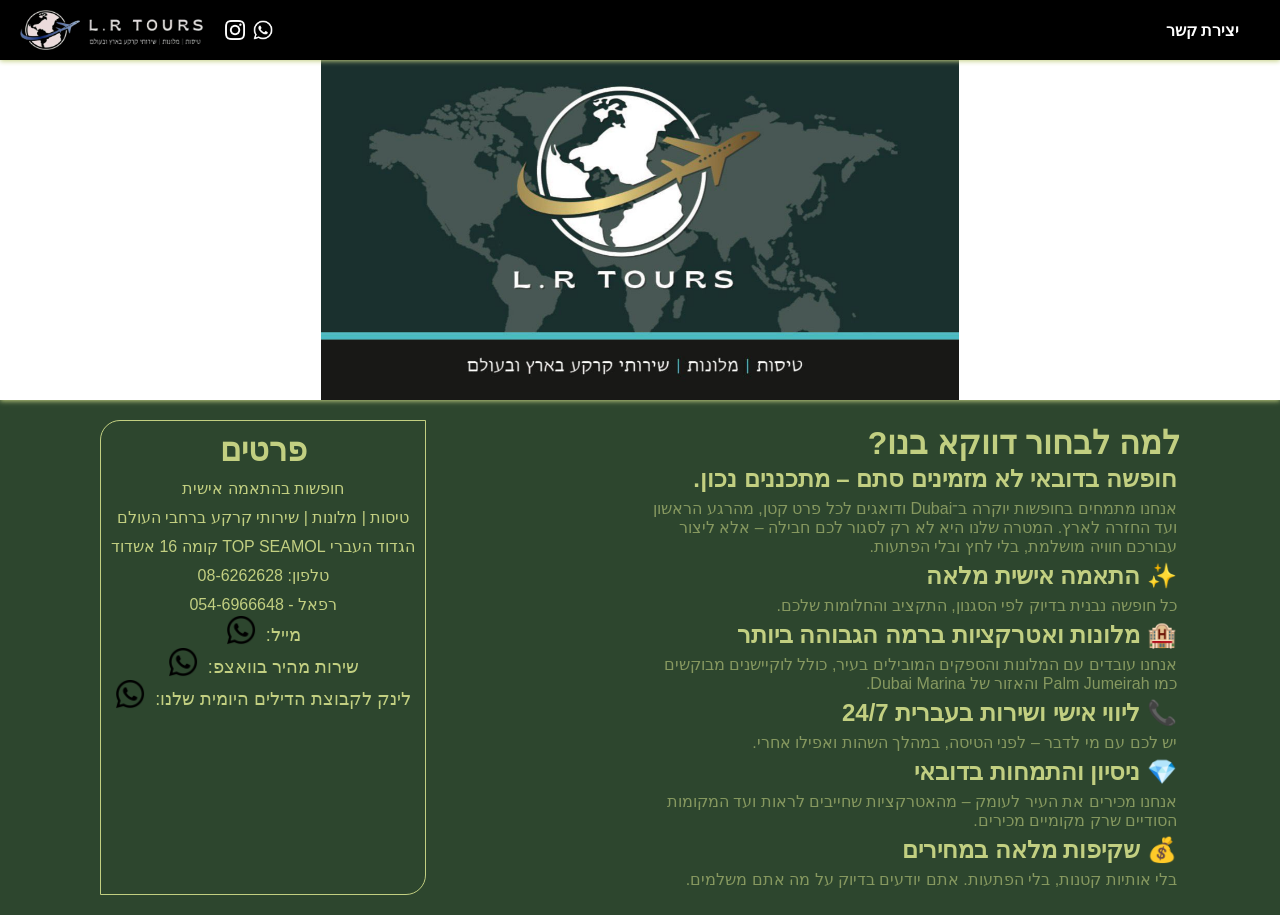
==== index.html @ fe8bccad "push" ====
<!DOCTYPE html>
<html lang="en">
    <head>
        <meta charset="UTF-8">
        <meta name="viewport" content="width=device-width, initial-scale=1.0">
        <title>דף הבית | L.R Tours</title>
        <link rel="stylesheet" href="styleIndex.css">
    </head>

    <body>
        <div class="header-menu-box">
            <div class="header-menu-options">
                <div class="header-menu-title">
                    <div class="header-logo">
                        <img class="plane-logo" src="Assets/img 4.png" alt="">
                        <img class="text-logo" src="Assets/img 5.png" alt="">
                    </div>

                    <div class="social-logos">
                        <a href="https://www.instagram.com/lr__tours/">
                            <img src="Assets/Social Media/instagram.png" alt=""></a>
                        <a href="">
                            <img src="Assets/Social Media/whatsapp.png" alt=""></a>
                    </div>
                </div>

                <div class="contact-us-right-menu">
                    <a href="contact.html">יצירת קשר</a>
                </div>
            </div>
        </div>

        <div class="disclamer-box">
            <img src="Assets/img 2.jpeg" alt="">
        </div>

        <div class="info-box">
            <div class="why-us-box">
                <h1>למה לבחור דווקא בנו?</h1>
    
                <p class="why-us-title">חופשה בדובאי לא מזמינים סתם – מתכננים נכון.</p>
                <p>אנחנו מתמחים בחופשות יוקרה ב־Dubai ודואגים לכל פרט קטן, מהרגע הראשון ועד החזרה לארץ.
                    המטרה שלנו היא לא רק לסגור לכם חבילה – אלא ליצור עבורכם חוויה מושלמת, בלי לחץ ובלי הפתעות.</p>
                
                <p class="why-us-title">✨ התאמה אישית מלאה</p>
                <p>כל חופשה נבנית בדיוק לפי הסגנון, התקציב והחלומות שלכם.</p>
    
                <p class="why-us-title">🏨 מלונות ואטרקציות ברמה הגבוהה ביותר</p>
                <p>אנחנו עובדים עם המלונות והספקים המובילים בעיר, כולל לוקיישנים מבוקשים כמו Palm Jumeirah והאזור של Dubai Marina.</p>
    
                <p class="why-us-title">📞 ליווי אישי ושירות בעברית 24/7</p>
                <p>יש לכם עם מי לדבר – לפני הטיסה, במהלך השהות ואפילו אחרי.</p>
    
                <p class="why-us-title">💎 ניסיון והתמחות בדובאי</p>
                <p>אנחנו מכירים את העיר לעומק – מהאטרקציות שחייבים לראות ועד המקומות הסודיים שרק מקומיים מכירים.</p>
    
                <p class="why-us-title">💰 שקיפות מלאה במחירים</p>
                <p>בלי אותיות קטנות, בלי הפתעות. אתם יודעים בדיוק על מה אתם משלמים.</p>
            </div>

            <div class="info">
                <h1>פרטים</h1>
                <p>חופשות בהתאמה אישית</p>
                <p>טיסות | מלונות | שירותי קרקע ברחבי העולם</p>
                <p>הגדוד העברי TOP SEAMOL קומה 16 אשדוד</p>
                <p>טלפון: 08-6262628</p>
                <p>רפאל - 054-6966648</p>

                <div class="info-small-box">
                    <p>מייל:</p>
                    <a href="LRTOURS7@gmail.com"><img src="Assets/Social Media/whatsapp.png" alt=""></a>
                </div>
                
                <div class="info-small-box">
                    <p>שירות מהיר בוואצפ:</p>
                    <a href=""><img src="Assets/Social Media/whatsapp.png" alt=""></a>
                </div>

                <div class="info-small-box">
                    <p>לינק לקבוצת הדילים היומית שלנו:</p>
                    <a href=""><img src="Assets/Social Media/whatsapp.png" alt=""></a>
                </div>

                <div class="location-map-box">
                    <iframe src="https://www.google.com/maps/embed?pb=!1m18!1m12!1m3!1d3391.173345755255!2d34.64152382420805!3d31.79302533362037!2m3!1f0!2f0!3f0!3m2!1i1024!2i768!4f13.1!3m3!1m2!1s0x1502a255aa2fa5af%3A0x5299350582c6717d!2z16fXoNeZ15XXnyDXodeZINee15XXnCwg15TXkteT15XXkyDXlNei15HXqNeZIDYsINeQ16nXk9eV15MsIDc3NDU1MTI!5e0!3m2!1siw!2sil!4v1772647482031!5m2!1siw!2sil" width="100%" height="100%" style="border:0;" allowfullscreen="" loading="lazy" referrerpolicy="no-referrer-when-downgrade"></iframe>
                </div>
            </div>
        </div>

        <div class="footer-box">
            
        </div>
    </body>
</html>
---- styleIndex.css ----
:root{
    --MainBackgroundColor: rgb(15, 29, 16);
    --SecoundBackgroundColor: rgb(45, 70, 46);
    --fontMain: rgb(194, 207, 129);
    --secoundFont: rgba(194, 207, 129,0.6);
}

*{
    margin: 0px; padding: 0px; box-sizing: border-box;
    font-family: Arial, Helvetica, sans-serif;
}
body{
    background-color: var(--SecoundBackgroundColor);
}

@keyframes slideLeft {
    from{
        transform: translate(-100vw);
    }
    to{
        transform: translate(0);
    }
}
@keyframes slideRight {
    from{
        transform: translate(100vw);
    }
    to{
        transform: translate(0);
    }
}

.header-menu-box{
    font-weight: bolder;
    position: fixed;
    background-color: black;
    box-shadow: 0px 1px 5px var(--fontMain);
    z-index: 999;
    width: 100vw;
}
.header-menu-title{
    display: flex;
    align-items: center;
    gap: 20px;
    font-size: 20px;
    animation: slideRight 1s ease-in;
}

.header-logo{
    display: flex;
    justify-content: center;
    align-items: center;
    gap: 5px;
}
.plane-logo{
    width: 60px;
    height: 40px;
    filter: invert(1);
}
.text-logo{
    width: 120px;
    height: 35px;
    filter: invert(1);
}

.social-logos{
    display: flex;
    align-items: center;
    gap: 8px;
    justify-content: center;
}
.social-logos a{
    display: flex;
    align-items: center;
}
.social-logos img{
    align-items: center;
    height: 20px;
    width: 20px;
    filter: invert(1);
}
.social-logos img:hover{
    cursor: pointer;
}

.header-menu-options{
    display: flex;
    justify-content: space-between;
    padding: 10px 20px;
    align-items: center;
}
.header-menu-options a{
    text-decoration: none;
    color: var(--fontMain);
}
.contact-us-right-menu{
    animation: slideRight 1s ease-in;
}
.contact-us-right-menu a{
    margin: 10px;
    border: 1px solid transparent;
    padding: 5px 10px;
    border-radius: 15px;
    color: white;
} 
.contact-us-right-menu a:hover{
    animation: borderShow 0.5s ease-in;
    animation-fill-mode: forwards;
}
@keyframes borderShow{
    from {border: 1px solid rgba(255, 255, 255, 0);;}
    to{border: 1px solid rgba(255, 255, 255, 10);;}
}

.disclamer-box{
    width: 100vw;
    height: 400px;
    box-shadow: 0px 1px 5px var(--fontMain);
    padding-top: 50px;
    background-color: white;
}
.disclamer-box img{
    width: 100%;
    height: 100%;
    object-fit: contain;
    animation: slideLeft 1s ease-in;
}

.info-box{
    display: flex;
    justify-content: space-between;
    color: var(--fontMain);
    width: 100vw;
    padding: 20px 100px;
    direction: rtl;
    align-items: center;
}
.info-box .info{
    border-radius: 20px 0px;
    padding: 10px;
    text-align: center;
    border: 1px solid var(--fontMain);
    animation: slideLeft 1s ease-in;
}
.info-small-box{
    display: flex;
    justify-content: center;
    align-items: center;
    gap: 10px;
}
.info-small-box p{
    font-size: 18px;
}
.info .info-small-box img{
    display: flex;
    width: 30px;
    height: 30px;
    align-items: center;
    justify-content: center;
}

.location-map-box{
    margin-top: 20px;
}
.info-box .info p {
    padding-top: 10px;
}
.why-us-box{
    width: 50%;
    animation: slideRight 1s ease-in;
}
.why-us-box p{
    color: var(--secoundFont);
    padding: 3px;
}
.why-us-box .why-us-title{
    font-size: 24px;
    font-weight: bolder;
    color: var(--fontMain);
}

@media (max-width: 900px) {
    .info-box{
        flex-direction: column;
        width: 100vw;
        padding: 20px 20px;
    }
    .why-us-box{
        width: 100%;
    }
    .info-box .info{
        margin-top: 50px;
    }

    .fighterCard-disclamer-box{
        flex-direction: column-reverse;
        padding: 20px 0px;
        gap: 20px;
    }
    .fighterCard-disclamer-box img{
        height: 100px;
        width: 200px;
    }
    .fighterCard-disclamer-text{
        width: 300px;
    }

    .disclamer-box{
        padding-top: 70px;
        padding-bottom: 20px;
    }
}
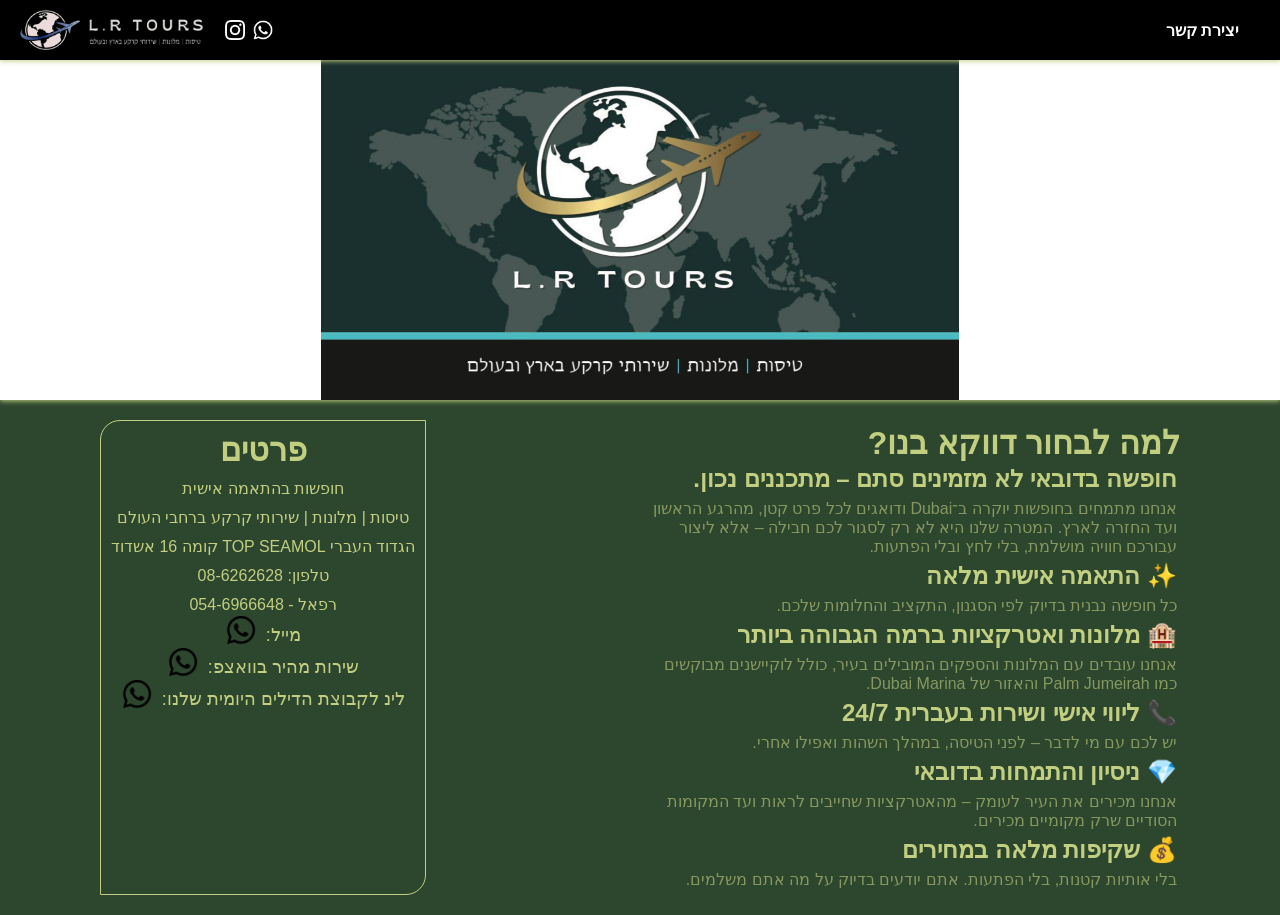
==== commit 6d4c8bfc: "test" ====
--- a/index.html
+++ b/index.html
@@ -77,7 +77,7 @@
                 </div>
 
                 <div class="info-small-box">
-                    <p>לינק לקבוצת הדילים היומית שלנו:</p>
+                    <p>לינ לקבוצת הדילים היומית שלנו:</p>
                     <a href=""><img src="Assets/Social Media/whatsapp.png" alt=""></a>
                 </div>
 
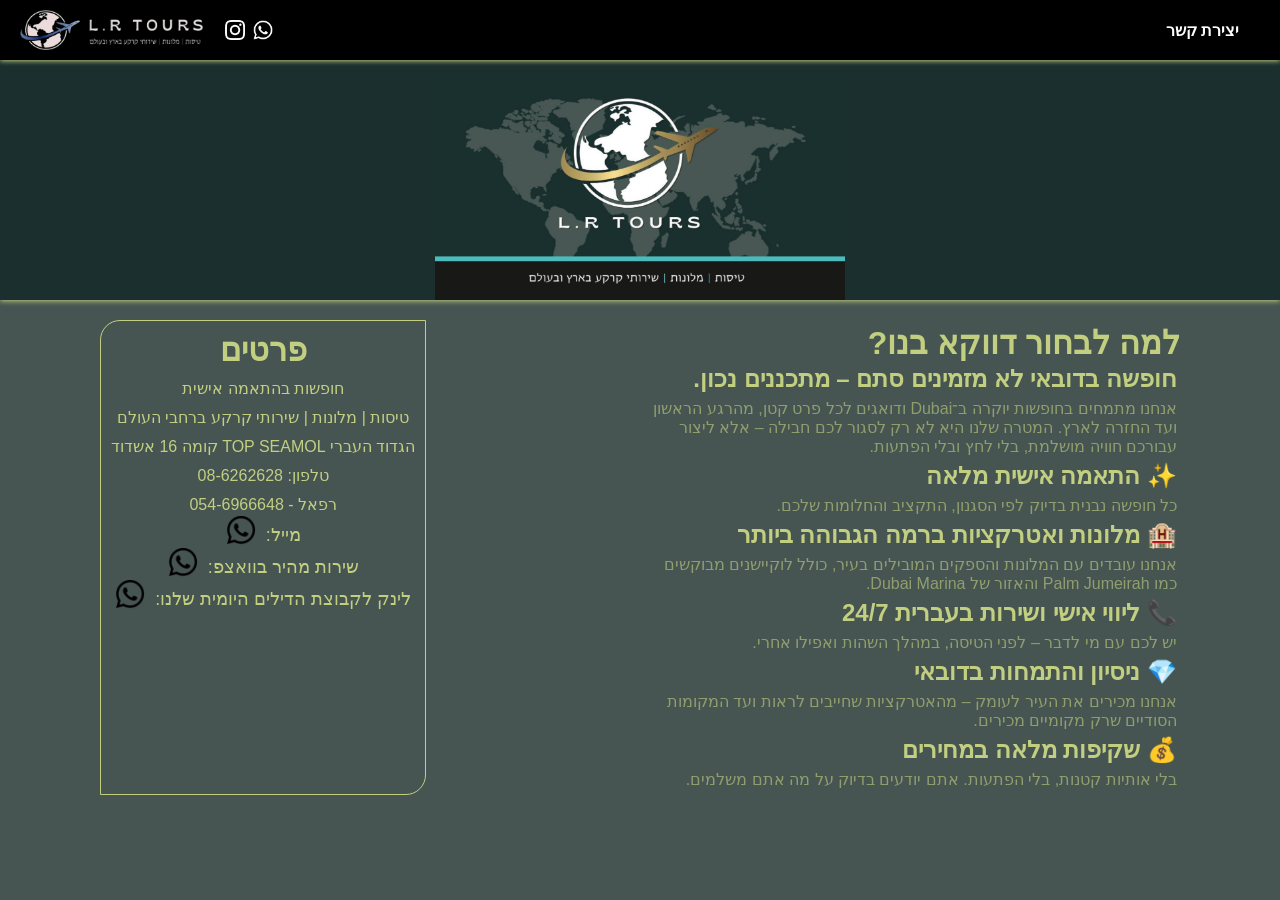
==== commit 0a354d4f: "1" ====
--- a/index.html
+++ b/index.html
@@ -77,7 +77,7 @@
                 </div>
 
                 <div class="info-small-box">
-                    <p>לינ לקבוצת הדילים היומית שלנו:</p>
+                    <p>לינק לקבוצת הדילים היומית שלנו:</p>
                     <a href=""><img src="Assets/Social Media/whatsapp.png" alt=""></a>
                 </div>
 
--- a/styleIndex.css
+++ b/styleIndex.css
@@ -1,6 +1,6 @@
 :root{
-    --MainBackgroundColor: rgb(15, 29, 16);
-    --SecoundBackgroundColor: rgb(45, 70, 46);
+    --MainBackgroundColor: rgb(26,47,46);
+    --SecoundBackgroundColor: rgb(71,85,82);
     --fontMain: rgb(194, 207, 129);
     --secoundFont: rgba(194, 207, 129,0.6);
 }
@@ -114,10 +114,10 @@
 
 .disclamer-box{
     width: 100vw;
-    height: 400px;
+    height: 300px;
     box-shadow: 0px 1px 5px var(--fontMain);
-    padding-top: 50px;
-    background-color: white;
+    padding-top: 75px;
+    background-color: var(--MainBackgroundColor);
 }
 .disclamer-box img{
     width: 100%;
@@ -142,6 +142,7 @@
     border: 1px solid var(--fontMain);
     animation: slideLeft 1s ease-in;
 }
+
 .info-small-box{
     display: flex;
     justify-content: center;
@@ -204,9 +205,4 @@
     .fighterCard-disclamer-text{
         width: 300px;
     }
-
-    .disclamer-box{
-        padding-top: 70px;
-        padding-bottom: 20px;
-    }
 }
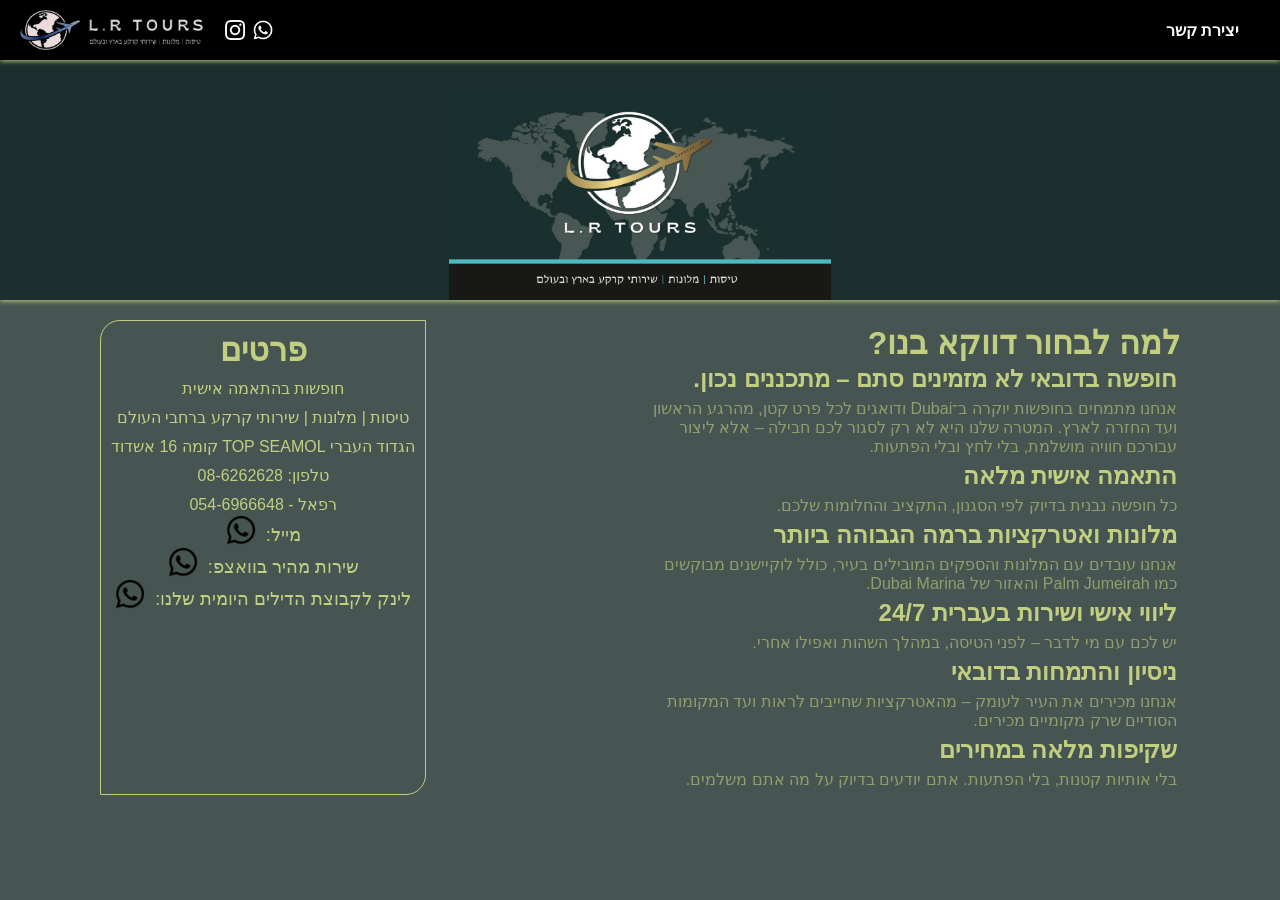
==== commit 41452e15: "1" ====
--- a/index.html
+++ b/index.html
@@ -42,19 +42,19 @@
                 <p>אנחנו מתמחים בחופשות יוקרה ב־Dubai ודואגים לכל פרט קטן, מהרגע הראשון ועד החזרה לארץ.
                     המטרה שלנו היא לא רק לסגור לכם חבילה – אלא ליצור עבורכם חוויה מושלמת, בלי לחץ ובלי הפתעות.</p>
                 
-                <p class="why-us-title">✨ התאמה אישית מלאה</p>
+                <p class="why-us-title">התאמה אישית מלאה</p>
                 <p>כל חופשה נבנית בדיוק לפי הסגנון, התקציב והחלומות שלכם.</p>
     
-                <p class="why-us-title">🏨 מלונות ואטרקציות ברמה הגבוהה ביותר</p>
+                <p class="why-us-title">מלונות ואטרקציות ברמה הגבוהה ביותר</p>
                 <p>אנחנו עובדים עם המלונות והספקים המובילים בעיר, כולל לוקיישנים מבוקשים כמו Palm Jumeirah והאזור של Dubai Marina.</p>
     
-                <p class="why-us-title">📞 ליווי אישי ושירות בעברית 24/7</p>
+                <p class="why-us-title">ליווי אישי ושירות בעברית 24/7</p>
                 <p>יש לכם עם מי לדבר – לפני הטיסה, במהלך השהות ואפילו אחרי.</p>
     
-                <p class="why-us-title">💎 ניסיון והתמחות בדובאי</p>
+                <p class="why-us-title">ניסיון והתמחות בדובאי</p>
                 <p>אנחנו מכירים את העיר לעומק – מהאטרקציות שחייבים לראות ועד המקומות הסודיים שרק מקומיים מכירים.</p>
     
-                <p class="why-us-title">💰 שקיפות מלאה במחירים</p>
+                <p class="why-us-title">שקיפות מלאה במחירים</p>
                 <p>בלי אותיות קטנות, בלי הפתעות. אתם יודעים בדיוק על מה אתם משלמים.</p>
             </div>
 
--- a/styleIndex.css
+++ b/styleIndex.css
@@ -116,7 +116,7 @@
     width: 100vw;
     height: 300px;
     box-shadow: 0px 1px 5px var(--fontMain);
-    padding-top: 75px;
+    padding-top: 90px;
     background-color: var(--MainBackgroundColor);
 }
 .disclamer-box img{
@@ -205,4 +205,10 @@
     .fighterCard-disclamer-text{
         width: 300px;
     }
+
+    .disclamer-box{
+        width: 100vw;
+        height: 250px;
+        padding-top: 90px;
+    }
 }
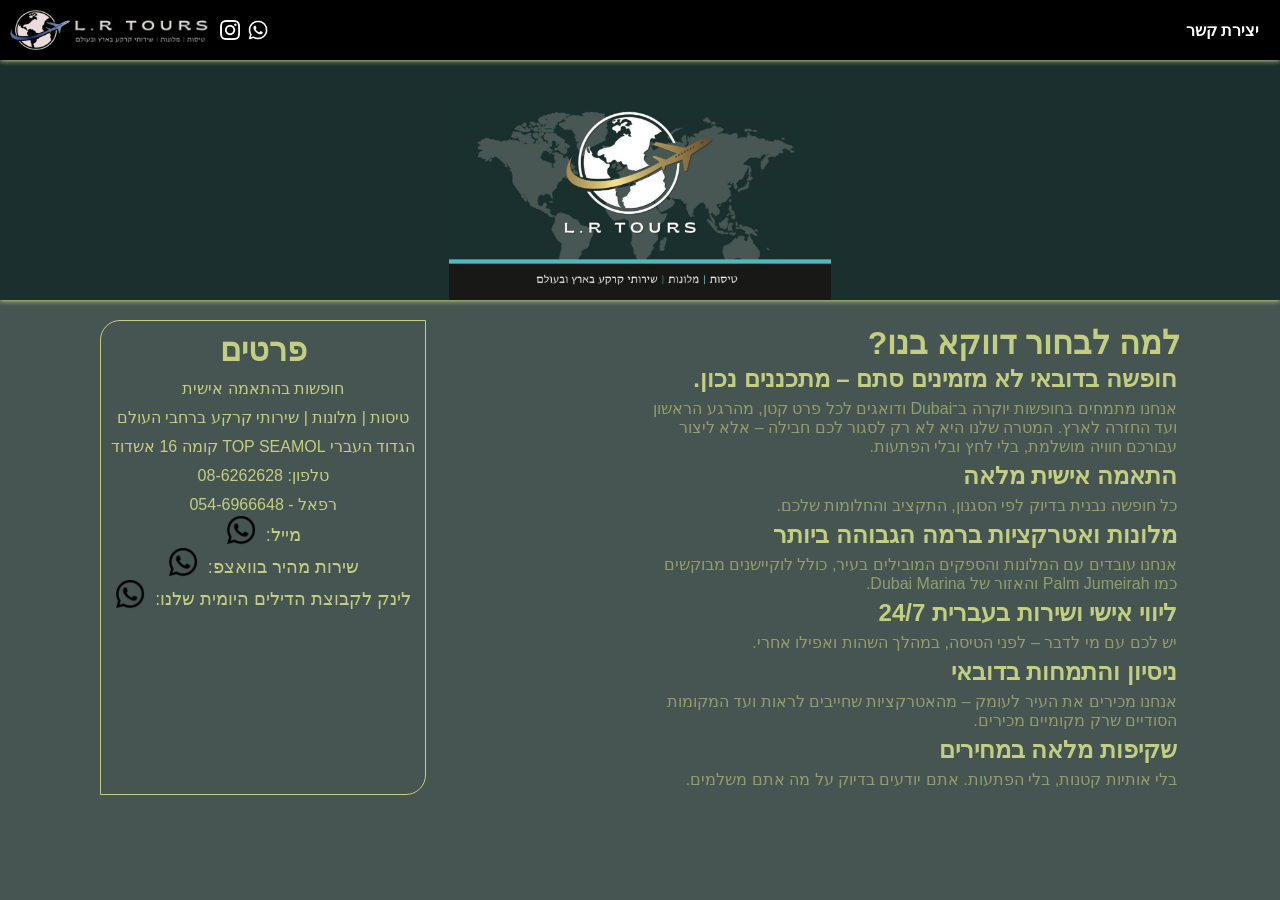
==== commit a47bcf8f: "fiexed the code" ====
--- a/index.html
+++ b/index.html
@@ -5,6 +5,7 @@
         <meta name="viewport" content="width=device-width, initial-scale=1.0">
         <title>דף הבית | L.R Tours</title>
         <link rel="stylesheet" href="styleIndex.css">
+        <link rel="stylesheet" href="header.css">
     </head>
 
     <body>
@@ -25,7 +26,7 @@
                 </div>
 
                 <div class="contact-us-right-menu">
-                    <a href="contact.html">יצירת קשר</a>
+                    <a href="pages/contact.html">יצירת קשר</a>
                 </div>
             </div>
         </div>
--- a/styleIndex.css
+++ b/styleIndex.css
@@ -28,88 +28,6 @@
     to{
         transform: translate(0);
     }
-}
-
-.header-menu-box{
-    font-weight: bolder;
-    position: fixed;
-    background-color: black;
-    box-shadow: 0px 1px 5px var(--fontMain);
-    z-index: 999;
-    width: 100vw;
-}
-.header-menu-title{
-    display: flex;
-    align-items: center;
-    gap: 20px;
-    font-size: 20px;
-    animation: slideRight 1s ease-in;
-}
-
-.header-logo{
-    display: flex;
-    justify-content: center;
-    align-items: center;
-    gap: 5px;
-}
-.plane-logo{
-    width: 60px;
-    height: 40px;
-    filter: invert(1);
-}
-.text-logo{
-    width: 120px;
-    height: 35px;
-    filter: invert(1);
-}
-
-.social-logos{
-    display: flex;
-    align-items: center;
-    gap: 8px;
-    justify-content: center;
-}
-.social-logos a{
-    display: flex;
-    align-items: center;
-}
-.social-logos img{
-    align-items: center;
-    height: 20px;
-    width: 20px;
-    filter: invert(1);
-}
-.social-logos img:hover{
-    cursor: pointer;
-}
-
-.header-menu-options{
-    display: flex;
-    justify-content: space-between;
-    padding: 10px 20px;
-    align-items: center;
-}
-.header-menu-options a{
-    text-decoration: none;
-    color: var(--fontMain);
-}
-.contact-us-right-menu{
-    animation: slideRight 1s ease-in;
-}
-.contact-us-right-menu a{
-    margin: 10px;
-    border: 1px solid transparent;
-    padding: 5px 10px;
-    border-radius: 15px;
-    color: white;
-} 
-.contact-us-right-menu a:hover{
-    animation: borderShow 0.5s ease-in;
-    animation-fill-mode: forwards;
-}
-@keyframes borderShow{
-    from {border: 1px solid rgba(255, 255, 255, 0);;}
-    to{border: 1px solid rgba(255, 255, 255, 10);;}
 }
 
 .disclamer-box{
--- a/header.css
+++ b/header.css
@@ -0,0 +1,114 @@
+:root{
+   --MainBackgroundColor: rgb(26,47,46);
+   --SecoundBackgroundColor: rgb(71,85,82);
+   --fontMain: rgb(194, 207, 129);
+   --secoundFont: rgba(194, 207, 129,0.6);
+}
+
+*{
+   margin: 0px; padding: 0px; box-sizing: border-box;
+   font-family: Arial, Helvetica, sans-serif;
+}
+body{
+   background-color: var(--SecoundBackgroundColor);
+}
+
+@keyframes slideLeft {
+   from{
+       transform: translate(-100vw);
+   }
+   to{
+       transform: translate(0);
+   }
+}
+@keyframes slideRight {
+   from{
+       transform: translate(100vw);
+   }
+   to{
+       transform: translate(0);
+   }
+}
+
+.header-menu-box{
+   font-weight: bolder;
+   position: fixed;
+   background-color: black;
+   box-shadow: 0px 1px 5px var(--fontMain);
+   z-index: 999;
+   width: 100vw;
+}
+.header-menu-options{
+   display: flex;
+   justify-content: space-between;
+   padding: 10px 10px 10px 10px;
+   align-items: center;
+}
+.header-menu-options a{
+   text-decoration: none;
+   color: var(--fontMain);
+}
+.header-menu-title{
+   display: flex;
+   align-items: center;
+   gap: 10px;
+   font-size: 20px;
+   animation: slideRight 1s ease-in;
+}
+.header-logo{
+   display: flex;
+   justify-content: center;
+   align-items: center;
+}
+.plane-logo{
+   width: 60px;
+   height: 40px;
+   filter: invert(1);
+}
+.text-logo{
+   width: 140px;
+   height: 30px;
+   filter: invert(1);
+}
+.social-logos{
+   display: flex;
+   align-items: center;
+   gap: 8px;
+   justify-content: center;
+}
+.social-logos a{
+   display: flex;
+   align-items: center;
+}
+.social-logos img{
+   align-items: center;
+   height: 20px;
+   width: 20px;
+   filter: invert(1);
+}
+.social-logos img:hover{
+   cursor: pointer;
+}
+.contact-us-right-menu{
+   animation: slideRight 1s ease-in;
+}
+.contact-us-right-menu a{
+   border: 1px solid transparent;
+   padding: 5px 10px;
+   border-radius: 15px;
+   color: white;
+} 
+.contact-us-right-menu a:hover{
+   animation: borderShow 0.5s ease-in;
+   animation-fill-mode: forwards;
+}
+@keyframes borderShow{
+   from {border: 1px solid rgba(255, 255, 255, 0);;}
+   to{border: 1px solid rgba(255, 255, 255, 10);;}
+}
+
+@media (max-width: 900px){
+   .header-menu-options{
+      padding: 10px 1px 10px 10px;
+  }
+}
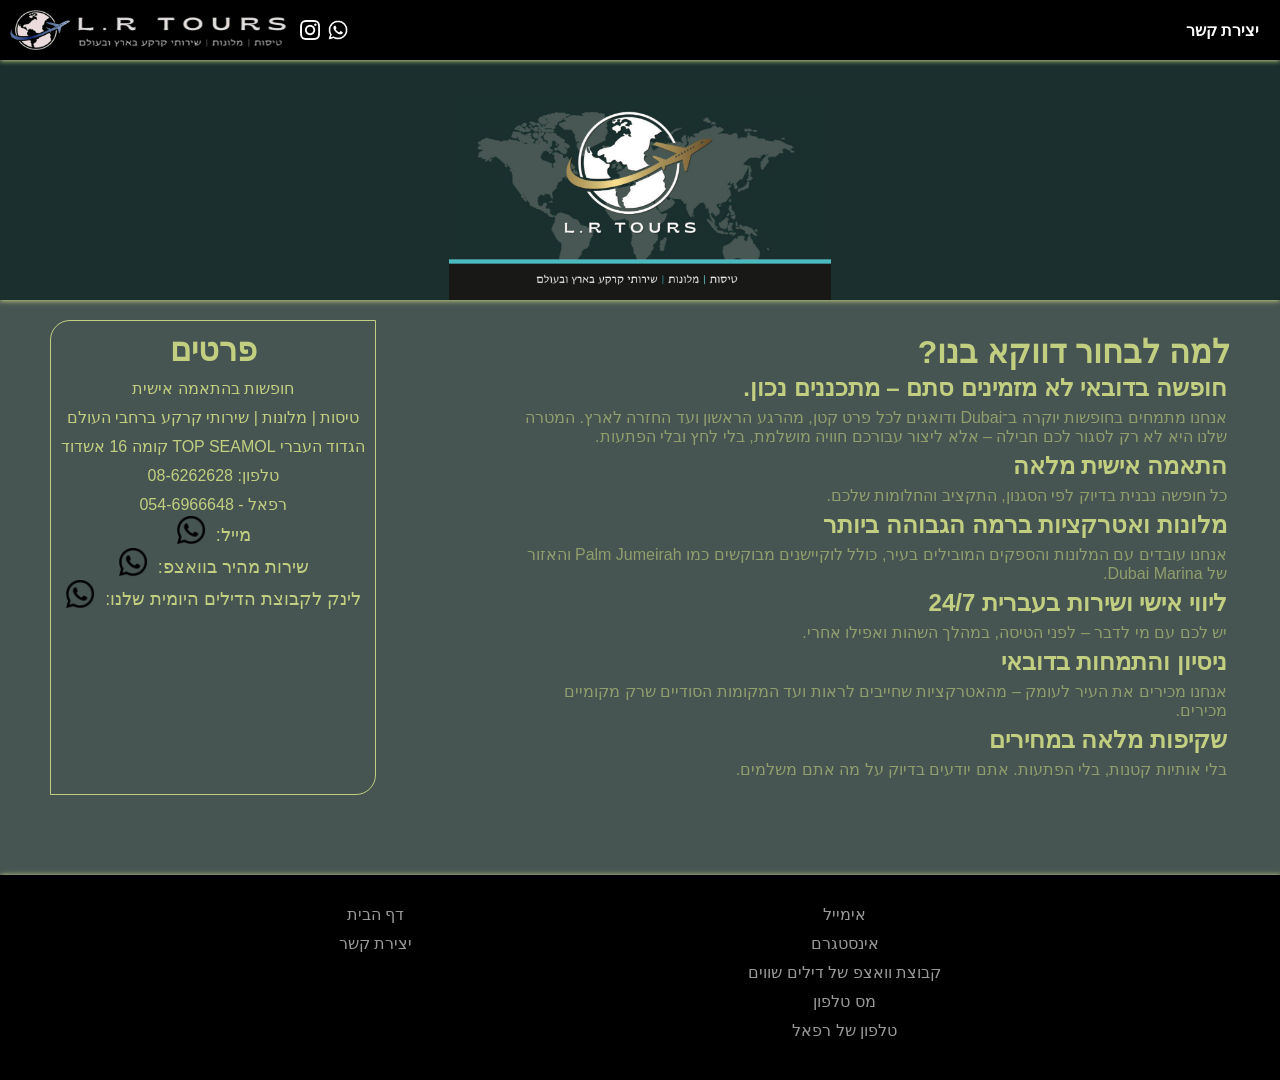
==== commit 7a724cfe: "footer update" ====
--- a/index.html
+++ b/index.html
@@ -5,7 +5,8 @@
         <meta name="viewport" content="width=device-width, initial-scale=1.0">
         <title>דף הבית | L.R Tours</title>
         <link rel="stylesheet" href="styleIndex.css">
-        <link rel="stylesheet" href="header.css">
+        <link rel="stylesheet" href="/styleAssets/header.css">
+        <link rel="stylesheet" href="/styleAssets/footer.css">
     </head>
 
     <body>
@@ -89,7 +90,17 @@
         </div>
 
         <div class="footer-box">
-            
+            <div>
+                <a href="">דף הבית</a>
+                <a href="">יצירת קשר</a>
+            </div>
+            <div>
+                <a href="">אימייל</a>
+                <a href="">אינסטגרם</a>
+                <a href="">קבוצת וואצפ של דילים שווים</a>
+                <a href="">מס טלפון</a>
+                <a href="">טלפון של רפאל</a>
+            </div>
         </div>
     </body>
 </html>
--- a/styleIndex.css
+++ b/styleIndex.css
@@ -30,26 +30,12 @@
     }
 }
 
-.disclamer-box{
-    width: 100vw;
-    height: 300px;
-    box-shadow: 0px 1px 5px var(--fontMain);
-    padding-top: 90px;
-    background-color: var(--MainBackgroundColor);
-}
-.disclamer-box img{
-    width: 100%;
-    height: 100%;
-    object-fit: contain;
-    animation: slideLeft 1s ease-in;
-}
-
 .info-box{
     display: flex;
     justify-content: space-between;
     color: var(--fontMain);
     width: 100vw;
-    padding: 20px 100px;
+    padding: 20px 50px;
     direction: rtl;
     align-items: center;
 }
@@ -85,7 +71,7 @@
     padding-top: 10px;
 }
 .why-us-box{
-    width: 50%;
+    width: 60%;
     animation: slideRight 1s ease-in;
 }
 .why-us-box p{
@@ -110,23 +96,4 @@
     .info-box .info{
         margin-top: 50px;
     }
-
-    .fighterCard-disclamer-box{
-        flex-direction: column-reverse;
-        padding: 20px 0px;
-        gap: 20px;
-    }
-    .fighterCard-disclamer-box img{
-        height: 100px;
-        width: 200px;
-    }
-    .fighterCard-disclamer-text{
-        width: 300px;
-    }
-
-    .disclamer-box{
-        width: 100vw;
-        height: 250px;
-        padding-top: 90px;
-    }
 }
--- a/styleAssets/header.css
+++ b/styleAssets/header.css
@@ -0,0 +1,124 @@
+@keyframes slideLeft {
+   from{
+       transform: translate(-100vw);
+   }
+   to{
+       transform: translate(0);
+   }
+}
+@keyframes slideRight {
+   from{
+       transform: translate(100vw);
+   }
+   to{
+       transform: translate(0);
+   }
+}
+
+.header-menu-box{
+   font-weight: bolder;
+   position: fixed;
+   background-color: black;
+   box-shadow: 0px 1px 5px var(--fontMain);
+   z-index: 999;
+   width: 100vw;
+}
+.header-menu-options{
+   display: flex;
+   justify-content: space-between;
+   padding: 10px 10px 10px 10px;
+   align-items: center;
+}
+.header-menu-options a{
+   text-decoration: none;
+   color: var(--fontMain);
+}
+.header-menu-title{
+   display: flex;
+   align-items: center;
+   gap: 10px;
+   font-size: 20px;
+   animation: slideRight 1s ease-in;
+}
+.header-logo{
+   display: flex;
+   justify-content: center;
+   align-items: center;
+}
+.plane-logo{
+   width: 60px;
+   height: 40px;
+   filter: invert(1);
+}
+.text-logo{
+   width: 220px;
+   height: 40px;
+   filter: invert(1);
+}
+.social-logos{
+   display: flex;
+   align-items: center;
+   gap: 8px;
+   justify-content: center;
+}
+.social-logos a{
+   display: flex;
+   align-items: center;
+}
+.social-logos img{
+   align-items: center;
+   height: 20px;
+   width: 20px;
+   filter: invert(1);
+}
+.social-logos img:hover{
+   cursor: pointer;
+}
+.contact-us-right-menu{
+   animation: slideRight 1s ease-in;
+}
+.contact-us-right-menu a{
+   border: 1px solid transparent;
+   padding: 5px 10px;
+   border-radius: 15px;
+   color: white;
+} 
+.contact-us-right-menu a:hover{
+   animation: borderShow 0.5s ease-in;
+   animation-fill-mode: forwards;
+}
+@keyframes borderShow{
+   from {border: 1px solid rgba(255, 255, 255, 0);;}
+   to{border: 1px solid rgba(255, 255, 255, 10);;}
+}
+
+.disclamer-box{
+   width: 100vw;
+   height: 300px;
+   box-shadow: 0px 1px 5px var(--fontMain);
+   padding-top: 90px;
+   background-color: var(--MainBackgroundColor);
+}
+.disclamer-box img{
+   width: 100%;
+   height: 100%;
+   object-fit: contain;
+   animation: slideLeft 1s ease-in;
+}
+
+@media (max-width: 900px){
+   .text-logo{
+      width: 140px;
+      height: 30px;
+   }
+
+   .header-menu-options{
+      padding: 10px 1px 10px 10px;
+  }
+
+   .disclamer-box{
+      width: 100vw;
+      height: 250px;
+      padding-top: 90px;
+   }
+}
--- a/styleAssets/footer.css
+++ b/styleAssets/footer.css
@@ -0,0 +1,19 @@
+.footer-box{
+   display: flex;
+   margin-top: 60px;
+   justify-content: center;
+   gap: 30%;
+   padding: 30px 80px 30px 80px;
+   background-color: black;
+   box-shadow: 1px 0px 5px var(--fontMain);
+}
+.footer-box div{
+   display: flex;
+   flex-direction: column;
+   align-items: center;
+}
+.footer-box div a{
+   text-decoration: none;
+   color: rgba(255, 255, 255, 0.6);
+   padding-bottom: 10px;
+}
